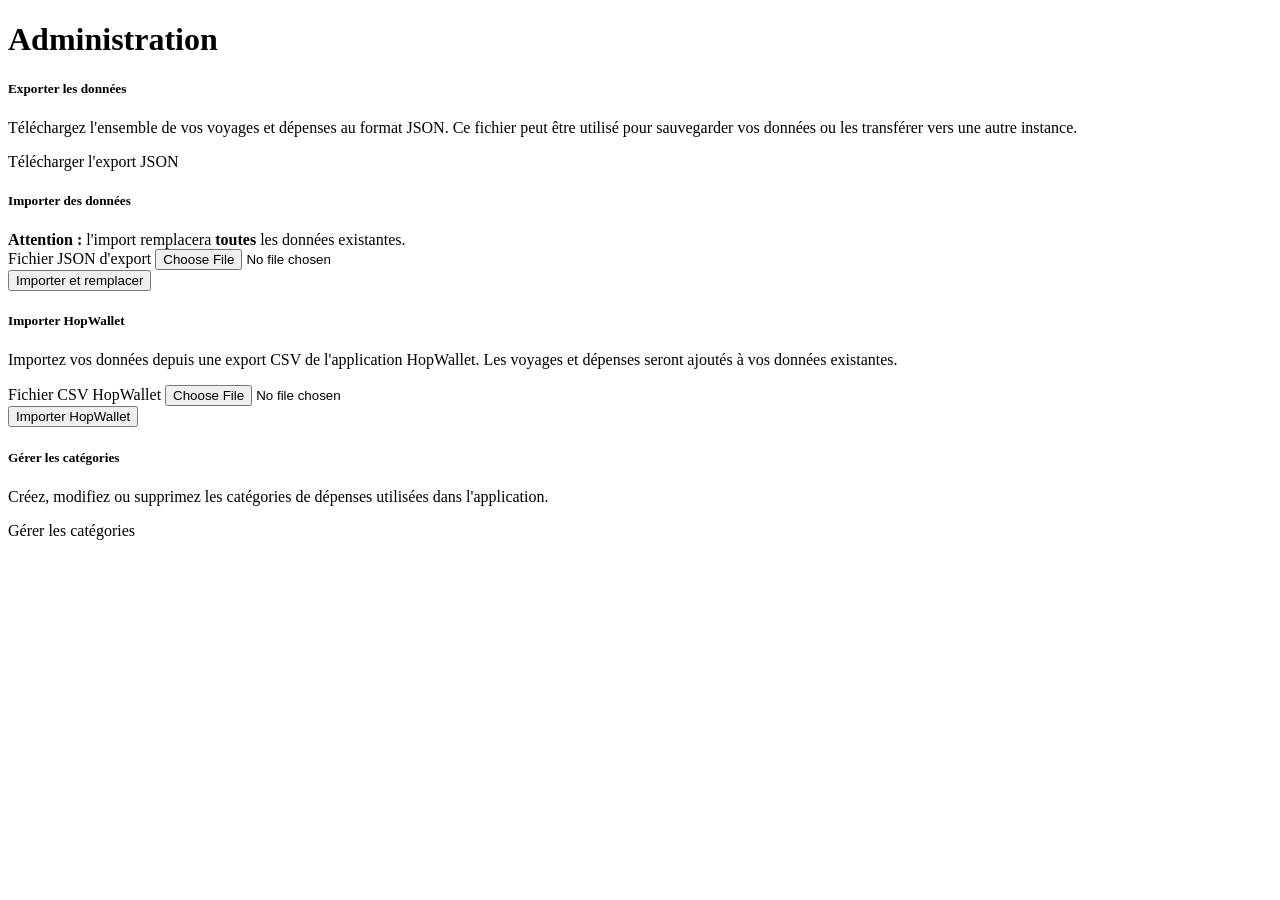
==== src/main/resources/templates/admin/index.html @ 8822a44b "Ajout de l'import HOP Wallet et du script de deploiement vers le docker hub" ====
<!DOCTYPE html>
<html xmlns:th="http://www.thymeleaf.org" lang="fr"
      th:replace="~{fragments/layout :: layout(pageTitle='Administration',
                                               content=~{::content},
                                               extraHead=~{},
                                               extraScripts=~{})}">
<head></head>
<body>
<th:block th:fragment="content">

    <h1 class="h3 mb-4"><i class="bi bi-gear me-2 text-primary"></i>Administration</h1>

    <div class="row g-4">

        <!-- Export card -->
        <div class="col-md-3">
            <div class="card shadow-sm h-100">
                <div class="card-header bg-primary text-white">
                    <h5 class="mb-0"><i class="bi bi-cloud-download me-2"></i>Exporter les données</h5>
                </div>
                <div class="card-body">
                    <p class="text-muted">
                        Téléchargez l'ensemble de vos voyages et dépenses au format JSON.
                        Ce fichier peut être utilisé pour sauvegarder vos données ou les transférer vers une autre instance.
                    </p>
                    <a th:href="@{/admin/export}" class="btn btn-primary w-100">
                        <i class="bi bi-download me-2"></i>Télécharger l'export JSON
                    </a>
                </div>
            </div>
        </div>

        <!-- Import JSON card -->
        <div class="col-md-3">
            <div class="card shadow-sm h-100">
                <div class="card-header bg-warning text-dark">
                    <h5 class="mb-0"><i class="bi bi-cloud-upload me-2"></i>Importer des données</h5>
                </div>
                <div class="card-body">
                    <div class="alert alert-warning py-2 mb-3">
                        <i class="bi bi-exclamation-triangle me-2"></i>
                        <strong>Attention :</strong> l'import remplacera <strong>toutes</strong> les données existantes.
                    </div>
                    <form th:action="@{/admin/import}"
                          method="post"
                          enctype="multipart/form-data"
                          onsubmit="return confirm('⚠️ Cette action remplacera TOUTES les données existantes. Continuer ?')">
                        <div class="mb-3">
                            <label for="file" class="form-label fw-semibold">Fichier JSON d'export</label>
                            <input type="file" id="file" name="file"
                                   class="form-control" accept=".json" required/>
                        </div>
                        <button type="submit" class="btn btn-warning w-100">
                            <i class="bi bi-upload me-2"></i>Importer et remplacer
                        </button>
                    </form>
                </div>
            </div>
        </div>

        <!-- Import HopWallet card -->
        <div class="col-md-3">
            <div class="card shadow-sm h-100">
                <div class="card-header bg-success text-white">
                    <h5 class="mb-0"><i class="bi bi-file-earmark-spreadsheet me-2"></i>Importer HopWallet</h5>
                </div>
                <div class="card-body">
                    <p class="text-muted">
                        Importez vos données depuis une export CSV de l'application HopWallet.
                        Les voyages et dépenses seront ajoutés à vos données existantes.
                    </p>
                    <form th:action="@{/admin/import-hopwallet}"
                          method="post"
                          enctype="multipart/form-data">
                        <div class="mb-3">
                            <label for="hopwallet-file" class="form-label fw-semibold">Fichier CSV HopWallet</label>
                            <input type="file" id="hopwallet-file" name="file"
                                   class="form-control" accept=".csv" required/>
                        </div>
                        <button type="submit" class="btn btn-success w-100">
                            <i class="bi bi-upload me-2"></i>Importer HopWallet
                        </button>
                    </form>
                </div>
            </div>
        </div>

        <!-- Categories card -->
        <div class="col-md-3">
            <div class="card shadow-sm h-100">
                <div class="card-header bg-info text-white">
                    <h5 class="mb-0"><i class="bi bi-tag me-2"></i>Gérer les catégories</h5>
                </div>
                <div class="card-body">
                    <p class="text-muted">
                        Créez, modifiez ou supprimez les catégories de dépenses utilisées dans l'application.
                    </p>
                    <a th:href="@{/admin/categories}" class="btn btn-info w-100">
                        <i class="bi bi-pencil me-2"></i>Gérer les catégories
                    </a>
                </div>
            </div>
        </div>

    </div>

</th:block>
</body>
</html>
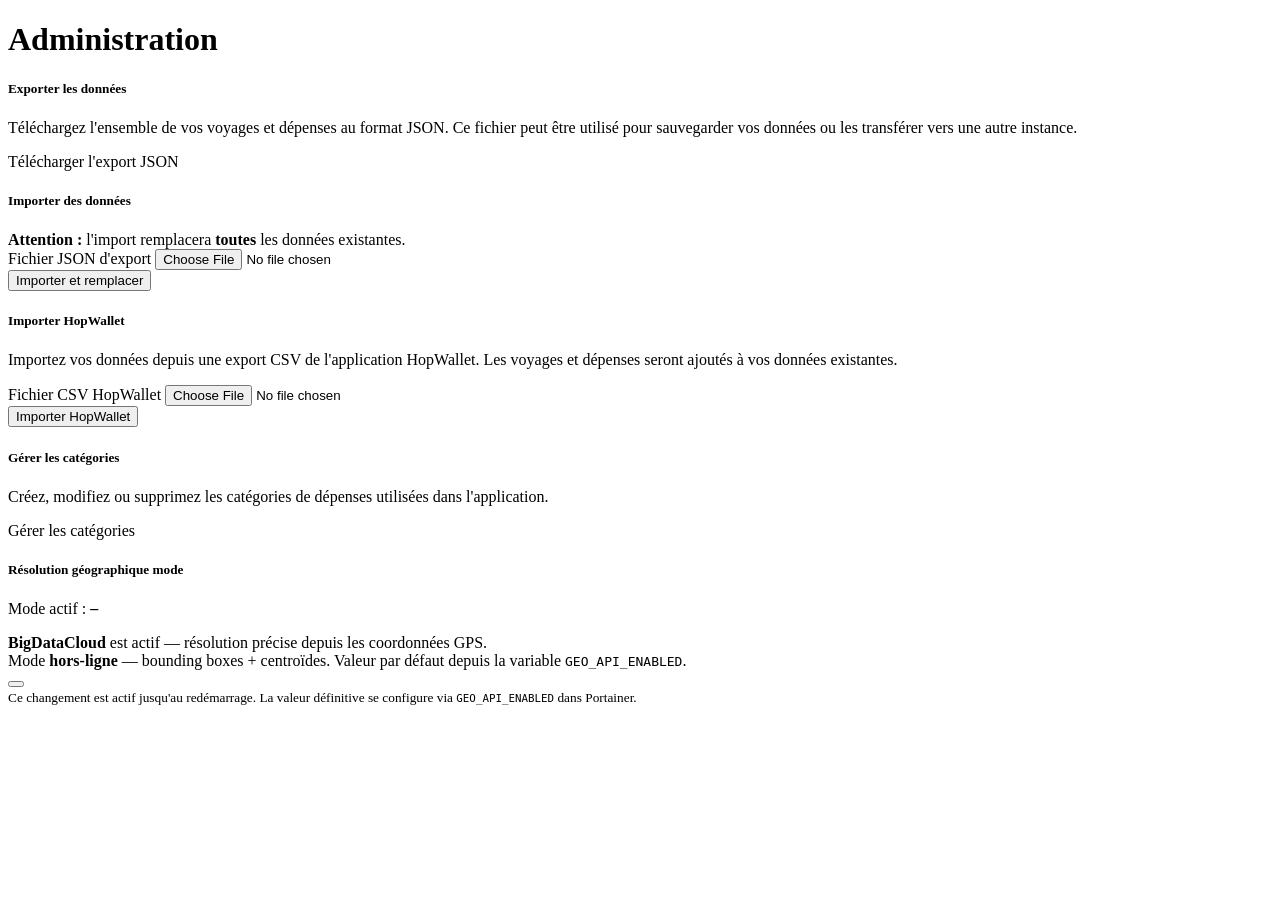
==== commit 0e8ec0f0: "#1 Revision du README #9 Onglet Stats #8 Tentative pour logo" ====
--- a/src/main/resources/templates/admin/index.html
+++ b/src/main/resources/templates/admin/index.html
@@ -102,6 +102,55 @@
             </div>
         </div>
 
+        <!-- Geo resolution mode card -->
+        <div class="col-md-6">
+            <div class="card shadow-sm h-100">
+                <div class="card-header text-white"
+                     th:classappend="${geoApiEnabled} ? 'bg-success' : 'bg-secondary'">
+                    <h5 class="mb-0">
+                        <i class="bi bi-globe-europe-africa me-2"></i>Résolution géographique
+                        <span class="badge ms-2 text-uppercase"
+                              th:classappend="${geoApiEnabled} ? 'bg-light text-success' : 'bg-light text-secondary'"
+                              th:text="${geoApiEnabled} ? 'API' : 'Local'">mode</span>
+                    </h5>
+                </div>
+                <div class="card-body">
+                    <p class="mb-2">
+                        Mode actif&nbsp;:
+                        <strong th:text="${geoMode}">–</strong>
+                    </p>
+                    <!-- Flash message -->  
+                    <div th:if="${geoModeSuccess}" class="alert alert-info py-2 mb-2">
+                        <i class="bi bi-check-circle me-2"></i>
+                        <span th:text="${geoModeSuccess}"></span>
+                    </div>
+
+                    <div th:if="${geoApiEnabled}" class="alert alert-success py-2 mb-2">
+                        <i class="bi bi-wifi me-2"></i>
+                        <strong>BigDataCloud</strong> est actif — résolution précise depuis les coordonnées GPS.
+                    </div>
+                    <div th:unless="${geoApiEnabled}" class="alert alert-secondary py-2 mb-2">
+                        <i class="bi bi-database me-2"></i>
+                        Mode <strong>hors-ligne</strong> — bounding boxes + centroïdes.
+                        Valeur par défaut depuis la variable <code>GEO_API_ENABLED</code>.
+                    </div>
+
+                    <!-- Toggle button -->
+                    <form th:action="@{/admin/geo-mode}" method="post" class="d-flex gap-2">
+                        <input type="hidden" name="apiEnabled" th:value="${!geoApiEnabled}"/>
+                        <button type="submit" class="btn w-100"
+                                th:classappend="${geoApiEnabled} ? 'btn-outline-secondary' : 'btn-outline-success'"
+                                th:text="${geoApiEnabled} ? '⬅ Passer en mode Local' : '⬆ Passer en mode API'">
+                        </button>
+                    </form>
+                    <small class="text-muted mt-1 d-block">
+                        Ce changement est actif jusqu'au redémarrage.
+                        La valeur définitive se configure via <code>GEO_API_ENABLED</code> dans Portainer.
+                    </small>
+                </div>
+            </div>
+        </div>
+
     </div>
 
 </th:block>
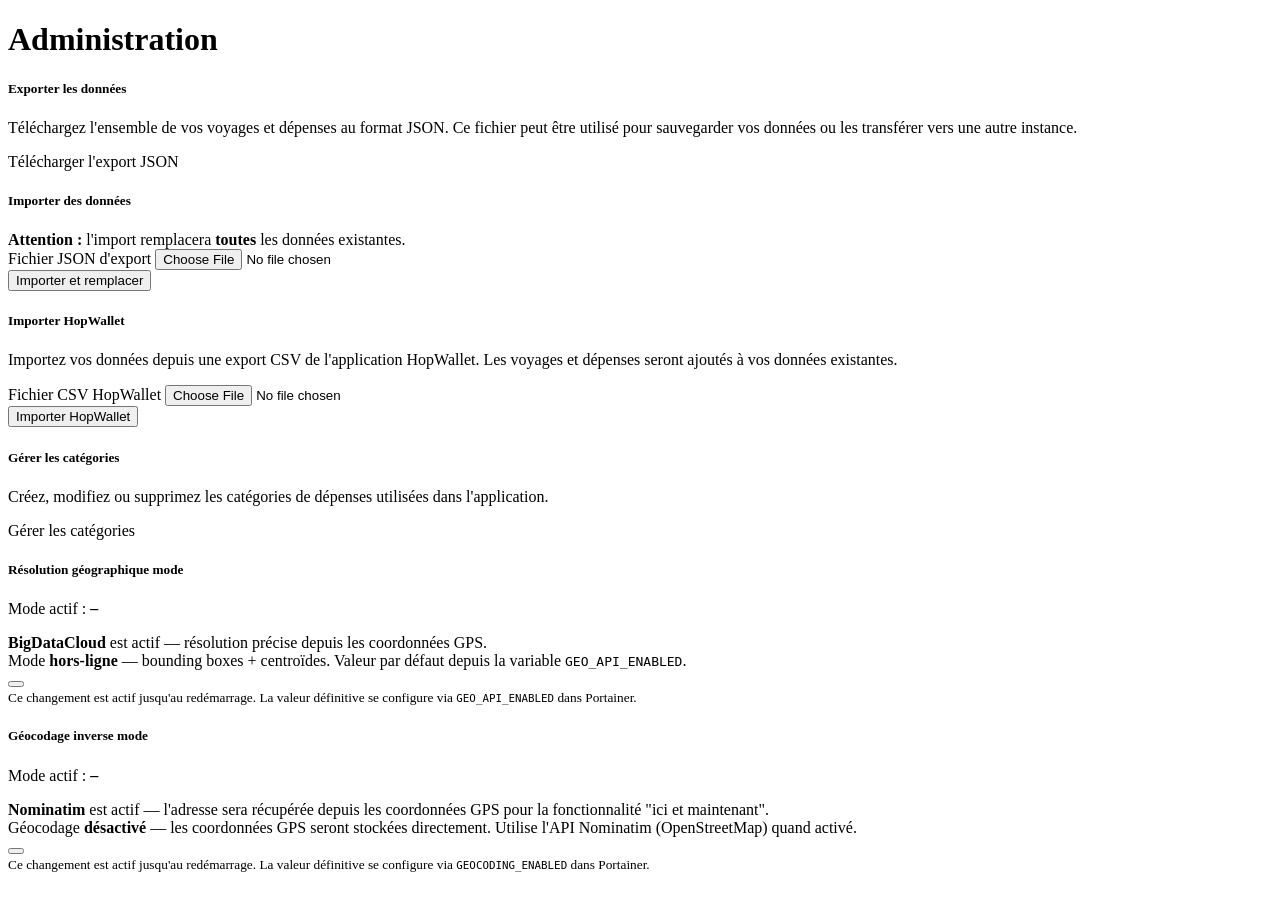
==== commit 2cd195e1: "#10 Implementation de maintenant et ici" ====
--- a/src/main/resources/templates/admin/index.html
+++ b/src/main/resources/templates/admin/index.html
@@ -151,6 +151,55 @@
             </div>
         </div>
 
+        <!-- Reverse geocoding card -->
+        <div class="col-md-6">
+            <div class="card shadow-sm h-100">
+                <div class="card-header text-white"
+                     th:classappend="${geocodingEnabled} ? 'bg-success' : 'bg-secondary'">
+                    <h5 class="mb-0">
+                        <i class="bi bi-map me-2"></i>Géocodage inverse
+                        <span class="badge ms-2 text-uppercase"
+                              th:classappend="${geocodingEnabled} ? 'bg-light text-success' : 'bg-light text-secondary'"
+                              th:text="${geocodingEnabled} ? 'Nominatim' : 'Désactivé'">mode</span>
+                    </h5>
+                </div>
+                <div class="card-body">
+                    <p class="mb-2">
+                        Mode actif&nbsp;:
+                        <strong th:text="${geocodingEnabled} ? 'Nominatim (adresses)' : 'Coordonnées GPS'">–</strong>
+                    </p>
+                    <!-- Flash message -->  
+                    <div th:if="${geocodingSuccess}" class="alert alert-info py-2 mb-2">
+                        <i class="bi bi-check-circle me-2"></i>
+                        <span th:text="${geocodingSuccess}"></span>
+                    </div>
+
+                    <div th:if="${geocodingEnabled}" class="alert alert-success py-2 mb-2">
+                        <i class="bi bi-geo-alt me-2"></i>
+                        <strong>Nominatim</strong> est actif — l'adresse sera récupérée depuis les coordonnées GPS pour la fonctionnalité "ici et maintenant".
+                    </div>
+                    <div th:unless="${geocodingEnabled}" class="alert alert-secondary py-2 mb-2">
+                        <i class="bi bi-pin-map me-2"></i>
+                        Géocodage <strong>désactivé</strong> — les coordonnées GPS seront stockées directement.
+                        Utilise l'API Nominatim (OpenStreetMap) quand activé.
+                    </div>
+
+                    <!-- Toggle button -->
+                    <form th:action="@{/admin/reverse-geocoding}" method="post" class="d-flex gap-2">
+                        <input type="hidden" name="enabled" th:value="${!geocodingEnabled}"/>
+                        <button type="submit" class="btn w-100"
+                                th:classappend="${geocodingEnabled} ? 'btn-outline-secondary' : 'btn-outline-success'"
+                                th:text="${geocodingEnabled} ? '⬅ Désactiver' : '⬆ Activer (Nominatim)'">
+                        </button>
+                    </form>
+                    <small class="text-muted mt-1 d-block">
+                        Ce changement est actif jusqu'au redémarrage.
+                        La valeur définitive se configure via <code>GEOCODING_ENABLED</code> dans Portainer.
+                    </small>
+                </div>
+            </div>
+        </div>
+
     </div>
 
 </th:block>
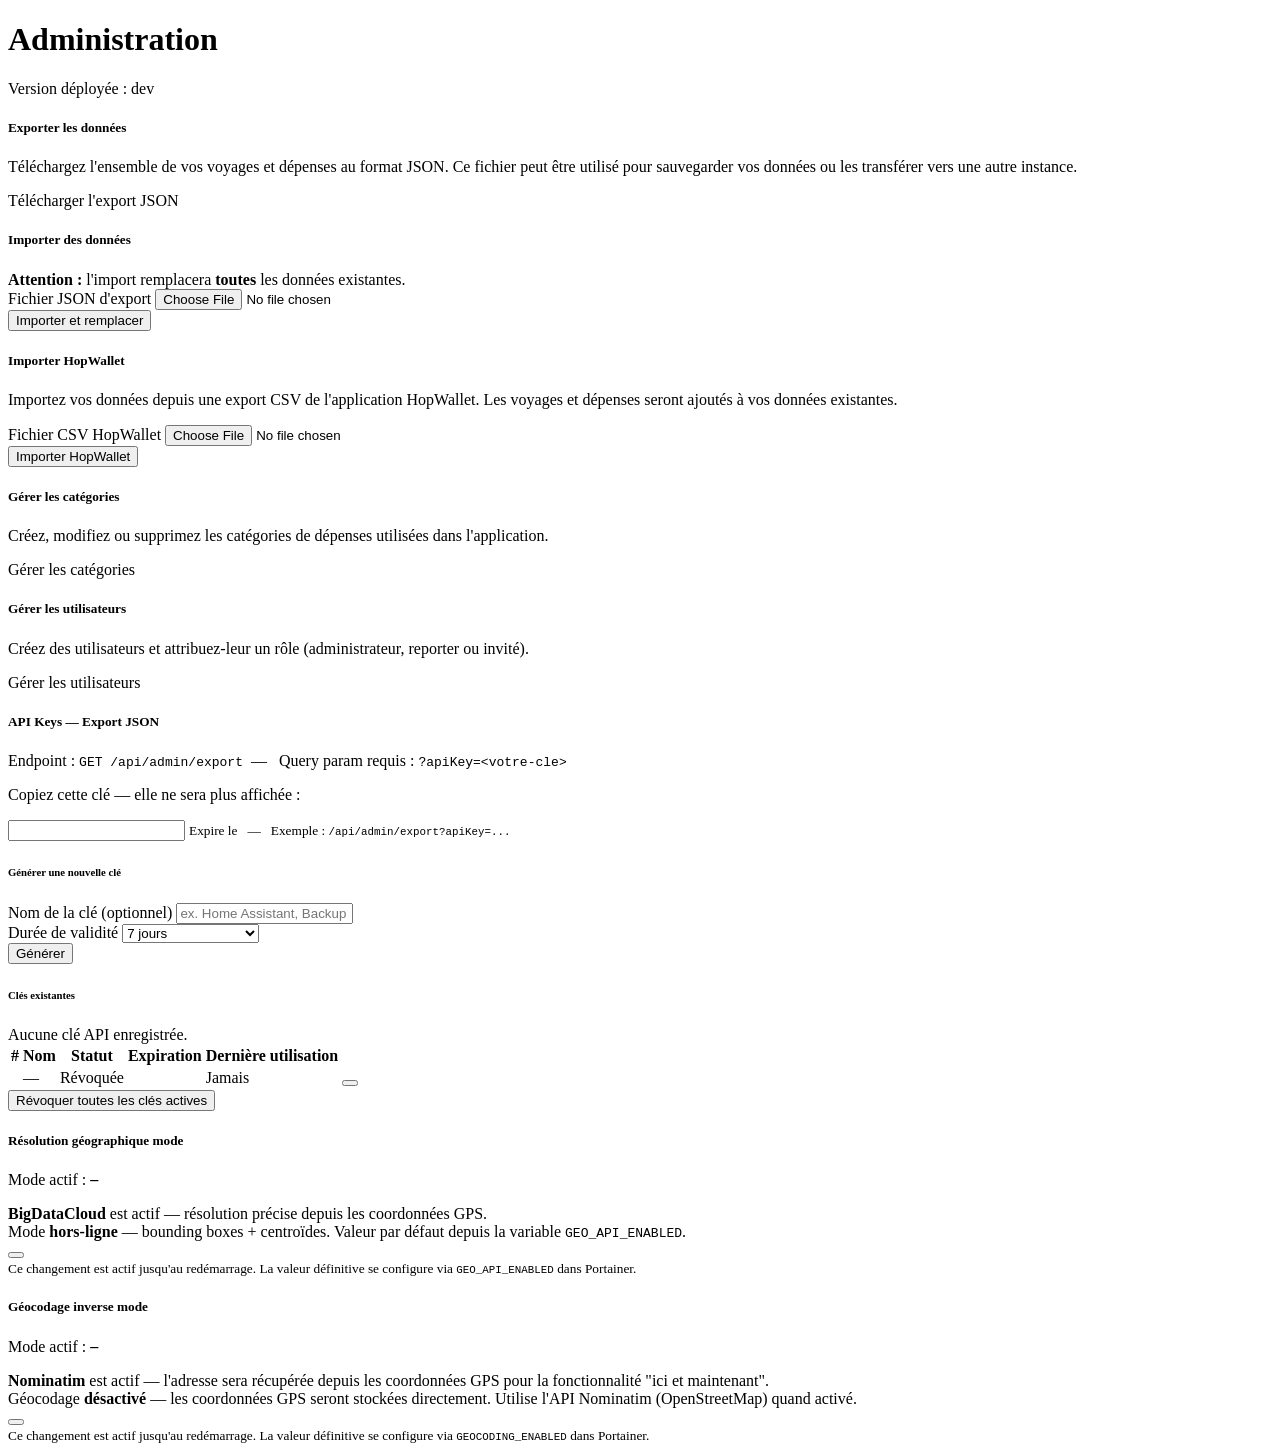
==== commit 91ab89d6: "#13 Gestion multi user- #15 backup api key #14 gestion wor(kflow github Correctif vulnerabilité Back" ====
--- a/src/main/resources/templates/admin/index.html
+++ b/src/main/resources/templates/admin/index.html
@@ -3,12 +3,18 @@
       th:replace="~{fragments/layout :: layout(pageTitle='Administration',
                                                content=~{::content},
                                                extraHead=~{},
-                                               extraScripts=~{})}">
+                                               extraScripts=~{::extraScripts})}">
 <head></head>
 <body>
 <th:block th:fragment="content">
 
     <h1 class="h3 mb-4"><i class="bi bi-gear me-2 text-primary"></i>Administration</h1>
+
+    <div class="alert alert-light border d-inline-flex align-items-center py-2 px-3 mb-4" role="status">
+        <i class="bi bi-box-seam me-2 text-secondary"></i>
+        <span class="me-2 text-muted">Version déployée :</span>
+        <span class="badge text-bg-dark" th:text="${appVersion}">dev</span>
+    </div>
 
     <div class="row g-4">
 
@@ -98,6 +104,153 @@
                     <a th:href="@{/admin/categories}" class="btn btn-info w-100">
                         <i class="bi bi-pencil me-2"></i>Gérer les catégories
                     </a>
+                </div>
+            </div>
+        </div>
+
+        <!-- Users card -->
+        <div class="col-md-3">
+            <div class="card shadow-sm h-100">
+                <div class="card-header bg-dark text-white">
+                    <h5 class="mb-0"><i class="bi bi-people me-2"></i>Gérer les utilisateurs</h5>
+                </div>
+                <div class="card-body">
+                    <p class="text-muted">
+                        Créez des utilisateurs et attribuez-leur un rôle (administrateur, reporter ou invité).
+                    </p>
+                    <a th:href="@{/admin/users}" class="btn btn-dark w-100">
+                        <i class="bi bi-person-plus me-2"></i>Gérer les utilisateurs
+                    </a>
+                </div>
+            </div>
+        </div>
+
+        <!-- API key card -->
+        <div class="col-12">
+            <div class="card shadow-sm">
+                <div class="card-header bg-secondary text-white d-flex align-items-center"
+                     style="cursor:pointer" data-bs-toggle="collapse" data-bs-target="#apiKeysSection"
+                     aria-expanded="false" aria-controls="apiKeysSection">
+                    <h5 class="mb-0 flex-grow-1"><i class="bi bi-key me-2"></i>API Keys — Export JSON</h5>
+                    <i class="bi bi-chevron-down ms-2"></i>
+                </div>
+                <div id="apiKeysSection" class="collapse">
+                    <div class="card-body">
+
+                        <div class="alert alert-info py-2 mb-3">
+                            <i class="bi bi-info-circle me-2"></i>
+                            Endpoint : <code>GET /api/admin/export</code>&nbsp;&nbsp;—&nbsp;&nbsp;
+                            Query param requis : <code>?apiKey=&lt;votre-cle&gt;</code>
+                        </div>
+
+                        <!-- Alerts -->
+                        <div th:if="${apiKeySuccess}" class="alert alert-success py-2 mb-3">
+                            <i class="bi bi-check-circle me-2"></i>
+                            <span th:text="${apiKeySuccess}"></span>
+                        </div>
+                        <div th:if="${success}" class="alert alert-success py-2 mb-3">
+                            <i class="bi bi-check-circle me-2"></i>
+                            <span th:text="${success}"></span>
+                        </div>
+                        <div th:if="${error}" class="alert alert-danger py-2 mb-3">
+                            <i class="bi bi-exclamation-triangle me-2"></i>
+                            <span th:text="${error}"></span>
+                        </div>
+
+                        <!-- Generated key display -->
+                        <div th:if="${generatedApiKey}" class="alert alert-warning mb-3">
+                            <p class="fw-semibold mb-1"><i class="bi bi-clipboard-check me-2"></i>Copiez cette clé — elle ne sera plus affichée :</p>
+                            <input type="text" class="form-control font-monospace mb-1" readonly th:value="${generatedApiKey}"/>
+                            <small class="text-muted">
+                                Expire le <span th:text="${generatedApiKeyExpiresAt}"></span>&nbsp;&nbsp;—&nbsp;&nbsp;
+                                Exemple : <code>/api/admin/export?apiKey=...</code>
+                            </small>
+                        </div>
+
+                        <!-- Generate form -->
+                        <h6 class="fw-semibold mb-2">Générer une nouvelle clé</h6>
+                        <form th:action="@{/admin/api-keys/generate}" method="post" class="row g-2 align-items-end mb-4">
+                            <div class="col-md-4">
+                                <label for="keyName" class="form-label">Nom de la clé <span class="text-muted">(optionnel)</span></label>
+                                <input type="text" id="keyName" name="keyName" class="form-control"
+                                       placeholder="ex. Home Assistant, Backup script…" maxlength="100"/>
+                            </div>
+                            <div class="col-md-4">
+                                <label for="validityDays" class="form-label fw-semibold">Durée de validité</label>
+                                <select id="validityDays" name="validityDays" class="form-select" required>
+                                    <option value="1">1 jour</option>
+                                    <option value="7" selected>7 jours</option>
+                                    <option value="30">30 jours</option>
+                                    <option value="90">90 jours</option>
+                                    <option value="180">6 mois (180 jours)</option>
+                                    <option value="365">12 mois (365 jours)</option>
+                                </select>
+                            </div>
+                            <div class="col-md-4">
+                                <button type="submit" class="btn btn-secondary w-100">
+                                    <i class="bi bi-key-fill me-2"></i>Générer
+                                </button>
+                            </div>
+                        </form>
+
+                        <!-- Keys table -->
+                        <h6 class="fw-semibold mb-2">Clés existantes</h6>
+                        <div th:if="${#lists.isEmpty(apiKeys)}" class="text-muted mb-3">Aucune clé API enregistrée.</div>
+                        <div th:unless="${#lists.isEmpty(apiKeys)}" class="table-responsive mb-3">
+                            <table class="table table-sm table-bordered align-middle">
+                                <thead class="table-dark">
+                                    <tr>
+                                        <th>#</th>
+                                        <th>Nom</th>
+                                        <th>Statut</th>
+                                        <th>Expiration</th>
+                                        <th>Dernière utilisation</th>
+                                        <th></th>
+                                    </tr>
+                                </thead>
+                                <tbody>
+                                    <tr th:each="k : ${apiKeys}"
+                                        th:classappend="${k.revoked or k.expiresAt.isBefore(#temporals.createNow())} ? 'table-danger' : ''">
+                                        <td th:text="${k.id}"></td>
+                                        <td>
+                                            <span th:if="${k.name != null and !#strings.isEmpty(k.name)}" th:text="${k.name}"></span>
+                                            <span th:unless="${k.name != null and !#strings.isEmpty(k.name)}" class="text-muted fst-italic">—</span>
+                                        </td>
+                                        <td>
+                                            <span th:if="${k.revoked}" class="badge bg-danger">Révoquée</span>
+                                            <span th:unless="${k.revoked}"
+                                                  th:classappend="${k.expiresAt.isBefore(#temporals.createNow())} ? 'bg-warning text-dark' : 'bg-success'"
+                                                  class="badge"
+                                                  th:text="${k.expiresAt.isBefore(#temporals.createNow())} ? 'Expirée' : 'Active'">
+                                            </span>
+                                        </td>
+                                        <td th:text="${#temporals.format(k.expiresAt, 'dd/MM/yyyy HH:mm')}"></td>
+                                        <td>
+                                            <span th:if="${k.lastUsedAt != null}" th:text="${#temporals.format(k.lastUsedAt, 'dd/MM/yyyy HH:mm')}"></span>
+                                            <span th:unless="${k.lastUsedAt != null}" class="text-muted fst-italic">Jamais</span>
+                                        </td>
+                                        <td>
+                                            <form th:action="@{/admin/api-keys/{id}/delete(id=${k.id})}" method="post"
+                                                  onsubmit="return confirm('Supprimer cette clé API ?')">
+                                                <button type="submit" class="btn btn-outline-danger btn-sm">
+                                                    <i class="bi bi-trash"></i>
+                                                </button>
+                                            </form>
+                                        </td>
+                                    </tr>
+                                </tbody>
+                            </table>
+                        </div>
+
+                        <!-- Revoke all -->
+                        <form th:action="@{/admin/api-keys/revoke-all}" method="post"
+                              onsubmit="return confirm('Révoquer toutes les clés API actives ? Cette action est irréversible.')">
+                            <button type="submit" class="btn btn-outline-danger">
+                                <i class="bi bi-shield-x me-2"></i>Révoquer toutes les clés actives
+                            </button>
+                        </form>
+
+                    </div>
                 </div>
             </div>
         </div>
@@ -203,5 +356,16 @@
     </div>
 
 </th:block>
+
+<th:block th:fragment="extraScripts">
+    <script th:if="${generatedApiKey or apiKeySuccess or success or error}" th:inline="javascript">
+        document.addEventListener('DOMContentLoaded', function () {
+            var el = document.getElementById('apiKeysSection');
+            if (el) {
+                new bootstrap.Collapse(el, { toggle: false }).show();
+            }
+        });
+    </script>
+</th:block>
 </body>
 </html>
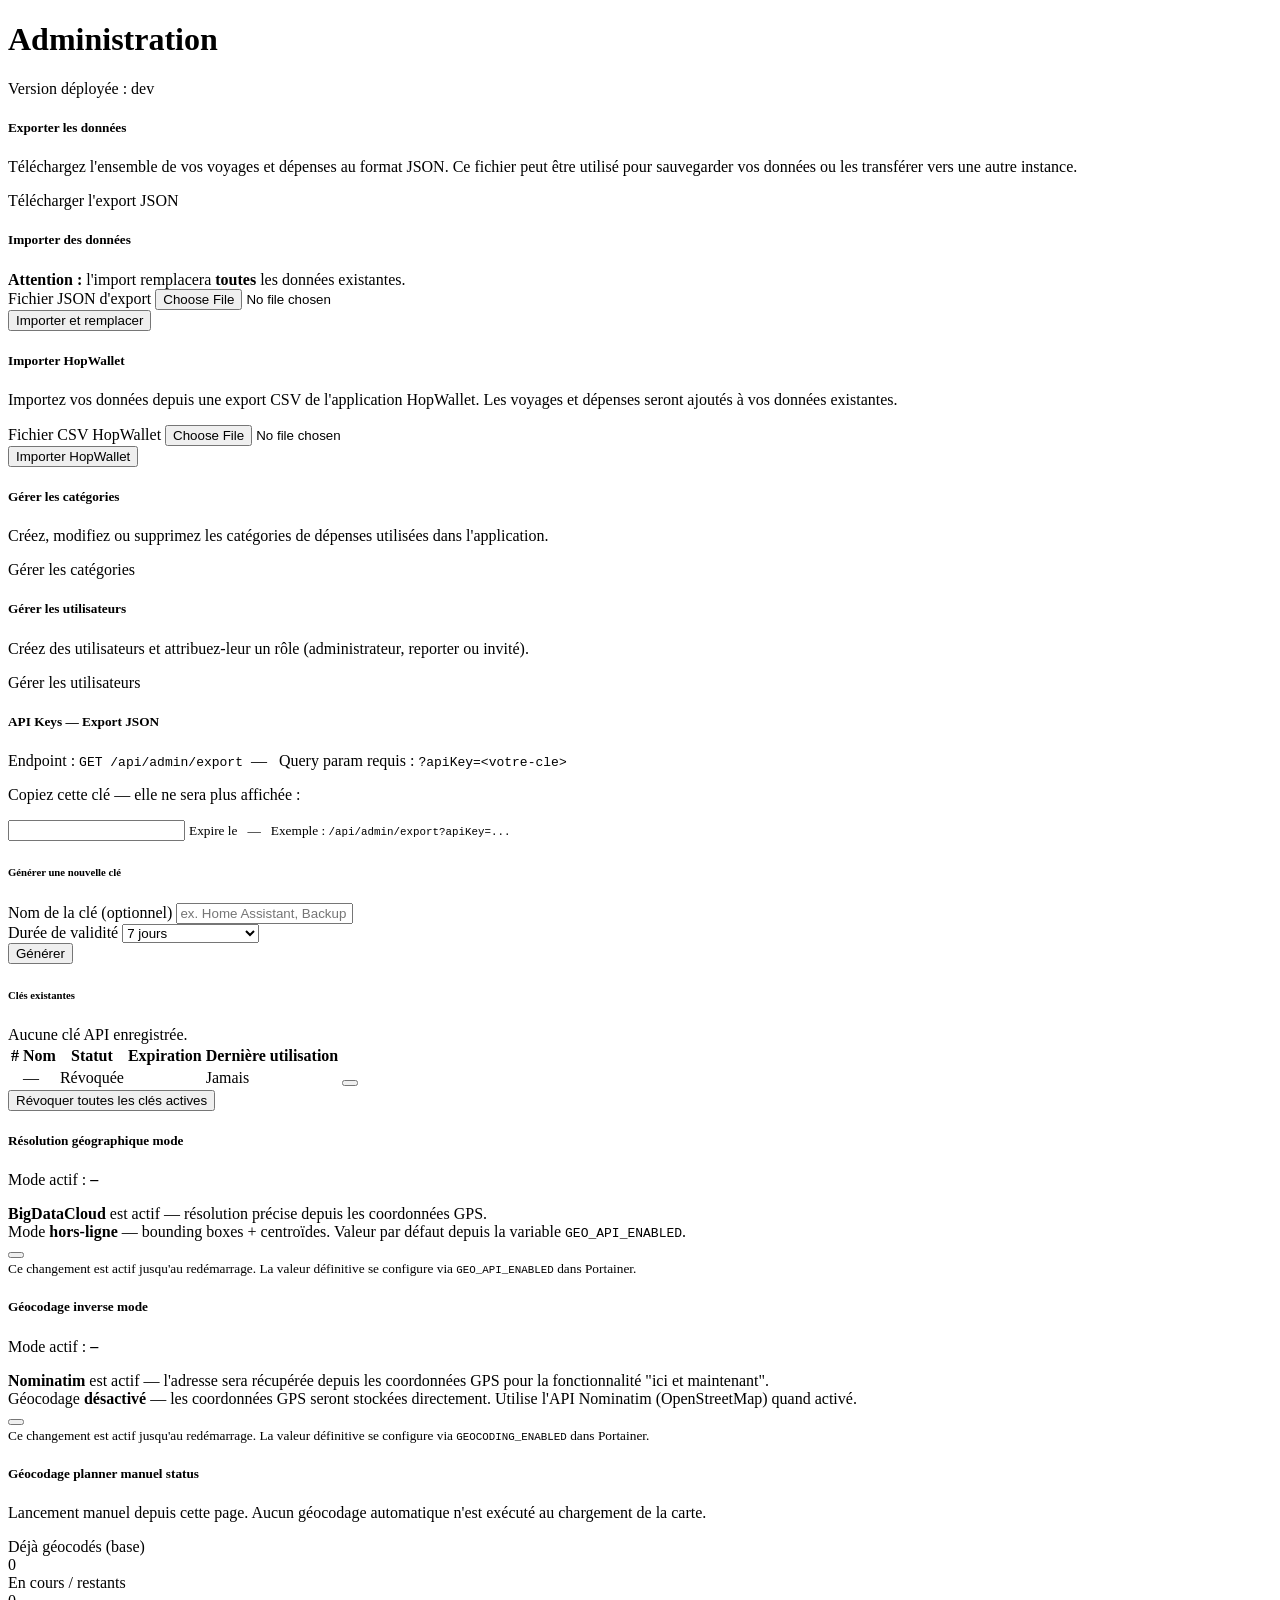
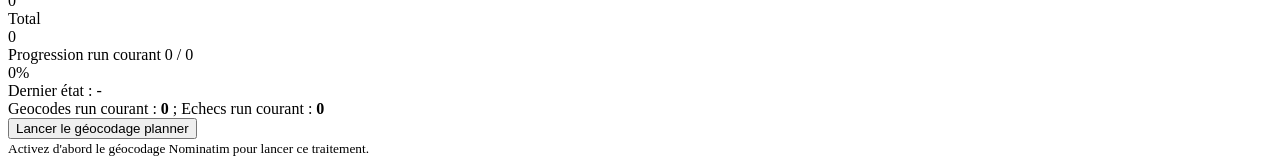
==== commit dc26651a: "Passage en mode IHM de la resolution et sauvegarde du geocodage des events" ====
--- a/src/main/resources/templates/admin/index.html
+++ b/src/main/resources/templates/admin/index.html
@@ -210,7 +210,7 @@
                                 </thead>
                                 <tbody>
                                     <tr th:each="k : ${apiKeys}"
-                                        th:classappend="${k.revoked or k.expiresAt.isBefore(#temporals.createNow())} ? 'table-danger' : ''">
+                                        th:classappend="${k.revoked or k.expiresAt.isBefore(T(java.time.LocalDateTime).now())} ? 'table-danger' : ''">
                                         <td th:text="${k.id}"></td>
                                         <td>
                                             <span th:if="${k.name != null and !#strings.isEmpty(k.name)}" th:text="${k.name}"></span>
@@ -219,9 +219,9 @@
                                         <td>
                                             <span th:if="${k.revoked}" class="badge bg-danger">Révoquée</span>
                                             <span th:unless="${k.revoked}"
-                                                  th:classappend="${k.expiresAt.isBefore(#temporals.createNow())} ? 'bg-warning text-dark' : 'bg-success'"
+                                                  th:classappend="${k.expiresAt.isBefore(T(java.time.LocalDateTime).now())} ? 'bg-warning text-dark' : 'bg-success'"
                                                   class="badge"
-                                                  th:text="${k.expiresAt.isBefore(#temporals.createNow())} ? 'Expirée' : 'Active'">
+                                                  th:text="${k.expiresAt.isBefore(T(java.time.LocalDateTime).now())} ? 'Expirée' : 'Active'">
                                             </span>
                                         </td>
                                         <td th:text="${#temporals.format(k.expiresAt, 'dd/MM/yyyy HH:mm')}"></td>
@@ -353,12 +353,95 @@
             </div>
         </div>
 
+        <!-- Manual planner geocoding batch card -->
+        <div class="col-md-6">
+            <div class="card shadow-sm h-100">
+                <div class="card-header text-white"
+                     th:classappend="${geocodingBatchProgress.running} ? 'bg-warning text-dark' : 'bg-primary'">
+                    <h5 class="mb-0">
+                        <i class="bi bi-lightning-charge me-2"></i>Géocodage planner manuel
+                        <span class="badge ms-2"
+                              th:classappend="${geocodingBatchProgress.running} ? 'bg-dark text-warning' : 'bg-light text-primary'"
+                              th:text="${geocodingBatchProgress.running} ? 'En cours' : 'Prêt'">status</span>
+                    </h5>
+                </div>
+                <div class="card-body">
+                    <div th:if="${geocodingBatchSuccess}" class="alert alert-success py-2 mb-2">
+                        <i class="bi bi-check-circle me-2"></i>
+                        <span th:text="${geocodingBatchSuccess}"></span>
+                    </div>
+                    <div th:if="${geocodingBatchInfo}" class="alert alert-info py-2 mb-2">
+                        <i class="bi bi-info-circle me-2"></i>
+                        <span th:text="${geocodingBatchInfo}"></span>
+                    </div>
+                    <div th:if="${geocodingBatchError}" class="alert alert-danger py-2 mb-2">
+                        <i class="bi bi-exclamation-triangle me-2"></i>
+                        <span th:text="${geocodingBatchError}"></span>
+                    </div>
+
+                    <p class="mb-2">
+                        Lancement manuel depuis cette page. Aucun géocodage automatique n'est exécuté au chargement de la carte.
+                    </p>
+
+                    <div class="row g-2 mb-3">
+                        <div class="col-4">
+                            <div class="border rounded p-2 h-100 text-center">
+                                <div class="small text-muted">Déjà géocodés (base)</div>
+                                <div class="h5 mb-0" th:text="${geocodingBatchProgress.geocodedEvents}">0</div>
+                            </div>
+                        </div>
+                        <div class="col-4">
+                            <div class="border rounded p-2 h-100 text-center">
+                                <div class="small text-muted">En cours / restants</div>
+                                <div class="h5 mb-0" th:text="${geocodingBatchProgress.pendingEvents}">0</div>
+                            </div>
+                        </div>
+                        <div class="col-4">
+                            <div class="border rounded p-2 h-100 text-center">
+                                <div class="small text-muted">Total</div>
+                                <div class="h5 mb-0" th:text="${geocodingBatchProgress.totalEvents}">0</div>
+                            </div>
+                        </div>
+                    </div>
+
+                    <div class="mb-2">
+                        <div class="d-flex justify-content-between small text-muted mb-1">
+                            <span>Progression run courant</span>
+                            <span th:text="${geocodingBatchProgress.processedInCurrentRun} + ' / ' + ${geocodingBatchProgress.runTargetEvents}">0 / 0</span>
+                        </div>
+                        <div class="progress" role="progressbar" aria-label="progression geocodage">
+                            <div class="progress-bar"
+                                 th:classappend="${geocodingBatchProgress.running} ? ' progress-bar-striped progress-bar-animated' : ''"
+                                 th:style="'width:' + ${geocodingBatchPercent} + '%'"
+                                 th:text="${geocodingBatchPercent} + '%'">0%</div>
+                        </div>
+                    </div>
+
+                    <div class="small text-muted mb-3">
+                        Dernier état : <span th:text="${geocodingBatchProgress.lastMessage}">-</span><br/>
+                        Geocodes run courant : <strong th:text="${geocodingBatchProgress.geocodedInCurrentRun}">0</strong> ;
+                        Echecs run courant : <strong th:text="${geocodingBatchProgress.failedInCurrentRun}">0</strong>
+                    </div>
+
+                    <form th:action="@{/admin/planner-geocoding/start}" method="post" class="d-flex gap-2">
+                        <button type="submit" class="btn btn-primary w-100"
+                                th:disabled="${geocodingBatchProgress.running or !geocodingEnabled}">
+                            <i class="bi bi-play-circle me-2"></i>Lancer le géocodage planner
+                        </button>
+                    </form>
+                    <small class="text-muted mt-1 d-block" th:if="${!geocodingEnabled}">
+                        Activez d'abord le géocodage Nominatim pour lancer ce traitement.
+                    </small>
+                </div>
+            </div>
+        </div>
+
     </div>
 
 </th:block>
 
 <th:block th:fragment="extraScripts">
-    <script th:if="${generatedApiKey or apiKeySuccess or success or error}" th:inline="javascript">
+    <script th:if="${generatedApiKey != null or apiKeySuccess != null or success != null or error != null}" th:inline="javascript">
         document.addEventListener('DOMContentLoaded', function () {
             var el = document.getElementById('apiKeysSection');
             if (el) {
@@ -366,6 +449,9 @@
             }
         });
     </script>
+    <script th:if="${geocodingBatchProgress.running}">
+        setTimeout(function () { window.location.reload(); }, 3000);
+    </script>
 </th:block>
 </body>
 </html>
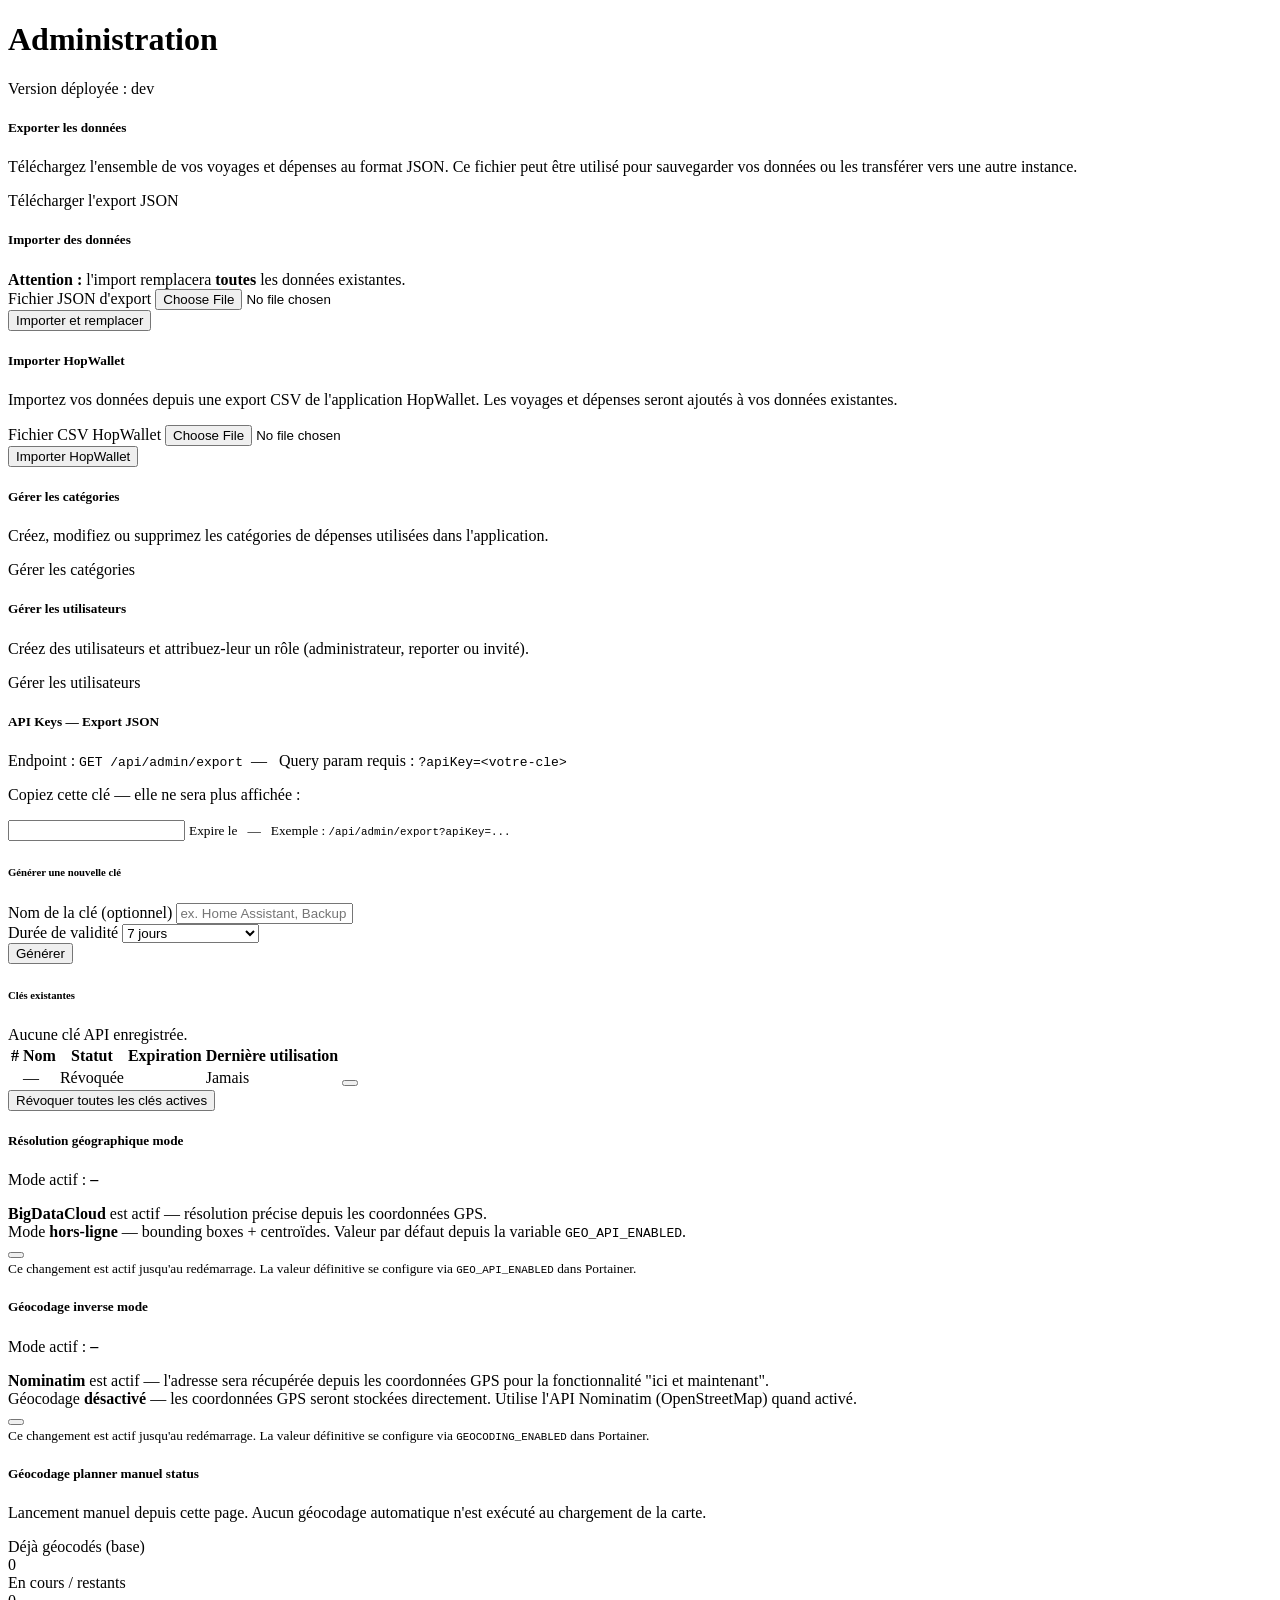
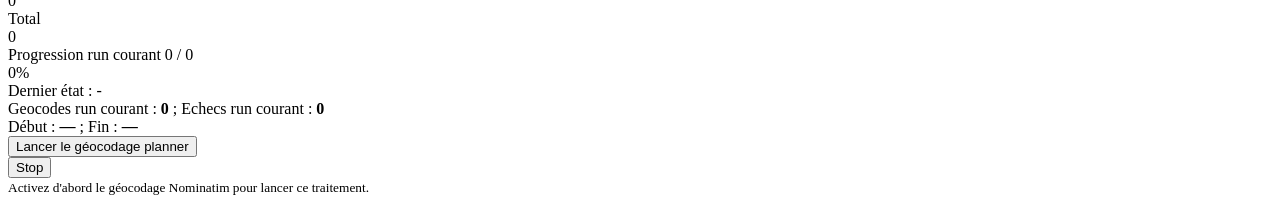
==== commit daf3e9eb: "Rate limiting à 1 appel par seconde lors de l'appel à Nominatim" ====
--- a/src/main/resources/templates/admin/index.html
+++ b/src/main/resources/templates/admin/index.html
@@ -420,15 +420,27 @@
                     <div class="small text-muted mb-3">
                         Dernier état : <span th:text="${geocodingBatchProgress.lastMessage}">-</span><br/>
                         Geocodes run courant : <strong th:text="${geocodingBatchProgress.geocodedInCurrentRun}">0</strong> ;
-                        Echecs run courant : <strong th:text="${geocodingBatchProgress.failedInCurrentRun}">0</strong>
-                    </div>
-
-                    <form th:action="@{/admin/planner-geocoding/start}" method="post" class="d-flex gap-2">
+                        Echecs run courant : <strong th:text="${geocodingBatchProgress.failedInCurrentRun}">0</strong><br/>
+                        Début :
+                        <strong th:text="${geocodingBatchProgress.startedAt != null} ? ${#temporals.format(geocodingBatchProgress.startedAt, 'dd/MM/yyyy HH:mm:ss')} : '—'">—</strong>
+                        ; Fin :
+                        <strong th:text="${geocodingBatchProgress.finishedAt != null} ? ${#temporals.format(geocodingBatchProgress.finishedAt, 'dd/MM/yyyy HH:mm:ss')} : '—'">—</strong>
+                    </div>
+
+                    <div class="d-flex gap-2">
+                        <form th:action="@{/admin/planner-geocoding/start}" method="post" class="w-100">
                         <button type="submit" class="btn btn-primary w-100"
                                 th:disabled="${geocodingBatchProgress.running or !geocodingEnabled}">
                             <i class="bi bi-play-circle me-2"></i>Lancer le géocodage planner
                         </button>
-                    </form>
+                        </form>
+                        <form th:action="@{/admin/planner-geocoding/stop}" method="post" class="w-100">
+                            <button type="submit" class="btn btn-outline-danger w-100"
+                                    th:disabled="${!geocodingBatchProgress.running or geocodingBatchProgress.stopRequested}">
+                                <i class="bi bi-stop-circle me-2"></i>Stop
+                            </button>
+                        </form>
+                    </div>
                     <small class="text-muted mt-1 d-block" th:if="${!geocodingEnabled}">
                         Activez d'abord le géocodage Nominatim pour lancer ce traitement.
                     </small>
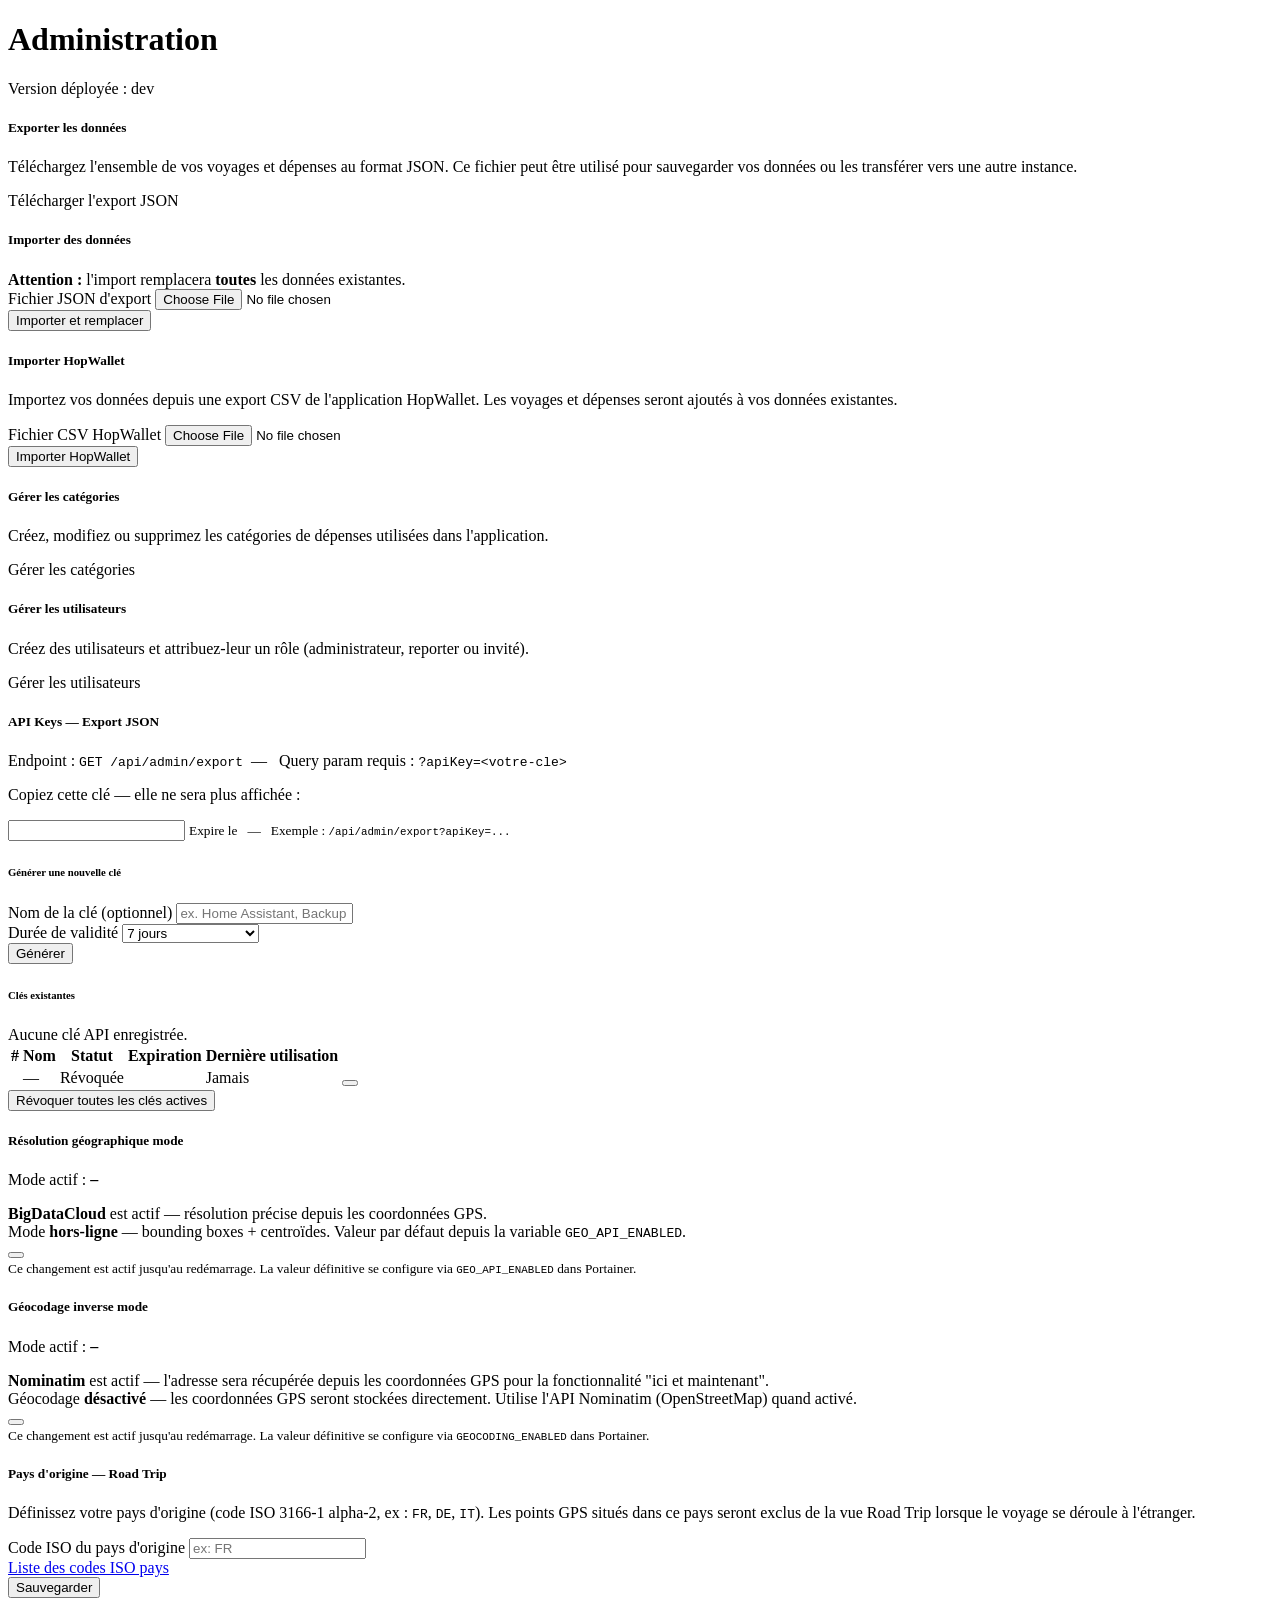
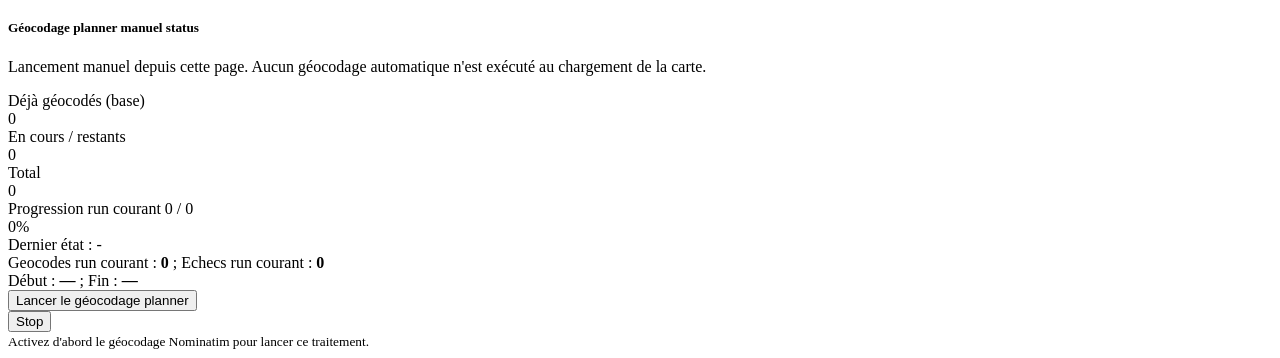
==== commit 17de1c38: "Ajout fonction road trip fonctionnelle" ====
--- a/src/main/resources/templates/admin/index.html
+++ b/src/main/resources/templates/admin/index.html
@@ -353,10 +353,53 @@
             </div>
         </div>
 
+        <!-- Home country card (Road Trip feature) -->
+        <div class="col-md-6">
+            <div class="card shadow-sm h-100">
+                <div class="card-header bg-warning text-dark">
+                    <h5 class="mb-0"><i class="bi bi-sign-turn-right me-2"></i>Pays d'origine — Road Trip</h5>
+                </div>
+                <div class="card-body">
+                    <p class="text-muted mb-3">
+                        Définissez votre pays d'origine (code ISO 3166-1 alpha-2, ex : <code>FR</code>, <code>DE</code>, <code>IT</code>).
+                        Les points GPS situés dans ce pays seront exclus de la vue Road Trip lorsque le voyage se déroule à l'étranger.
+                    </p>
+
+                    <div th:if="${homeCountrySuccess}" class="alert alert-success py-2 mb-3">
+                        <i class="bi bi-check-circle me-2"></i>
+                        <span th:text="${homeCountrySuccess}"></span>
+                    </div>
+                    <div th:if="${homeCountryError}" class="alert alert-danger py-2 mb-3">
+                        <i class="bi bi-exclamation-triangle me-2"></i>
+                        <span th:text="${homeCountryError}"></span>
+                    </div>
+
+                    <form th:action="@{/admin/home-country}" method="post" class="row g-2 align-items-end">
+                        <div class="col-8">
+                            <label for="homeCountry" class="form-label fw-semibold">Code ISO du pays d'origine</label>
+                            <input type="text" id="homeCountry" name="homeCountry"
+                                   class="form-control text-uppercase"
+                                   maxlength="3" placeholder="ex: FR"
+                                   th:value="${homeCountry}" required/>
+                            <div class="form-text">
+                                <a href="https://fr.wikipedia.org/wiki/ISO_3166-1_alpha-2" target="_blank" rel="noopener noreferrer">
+                                    <i class="bi bi-box-arrow-up-right me-1"></i>Liste des codes ISO pays
+                                </a>
+                            </div>
+                        </div>
+                        <div class="col-4">
+                            <button type="submit" class="btn btn-warning w-100">
+                                <i class="bi bi-save me-1"></i>Sauvegarder
+                            </button>
+                        </div>
+                    </form>
+                </div>
+            </div>
+        </div>
+
         <!-- Manual planner geocoding batch card -->
         <div class="col-md-6">
-            <div class="card shadow-sm h-100">
-                <div class="card-header text-white"
+            <div class="card shadow-sm h-100">                <div class="card-header text-white"
                      th:classappend="${geocodingBatchProgress.running} ? 'bg-warning text-dark' : 'bg-primary'">
                     <h5 class="mb-0">
                         <i class="bi bi-lightning-charge me-2"></i>Géocodage planner manuel
